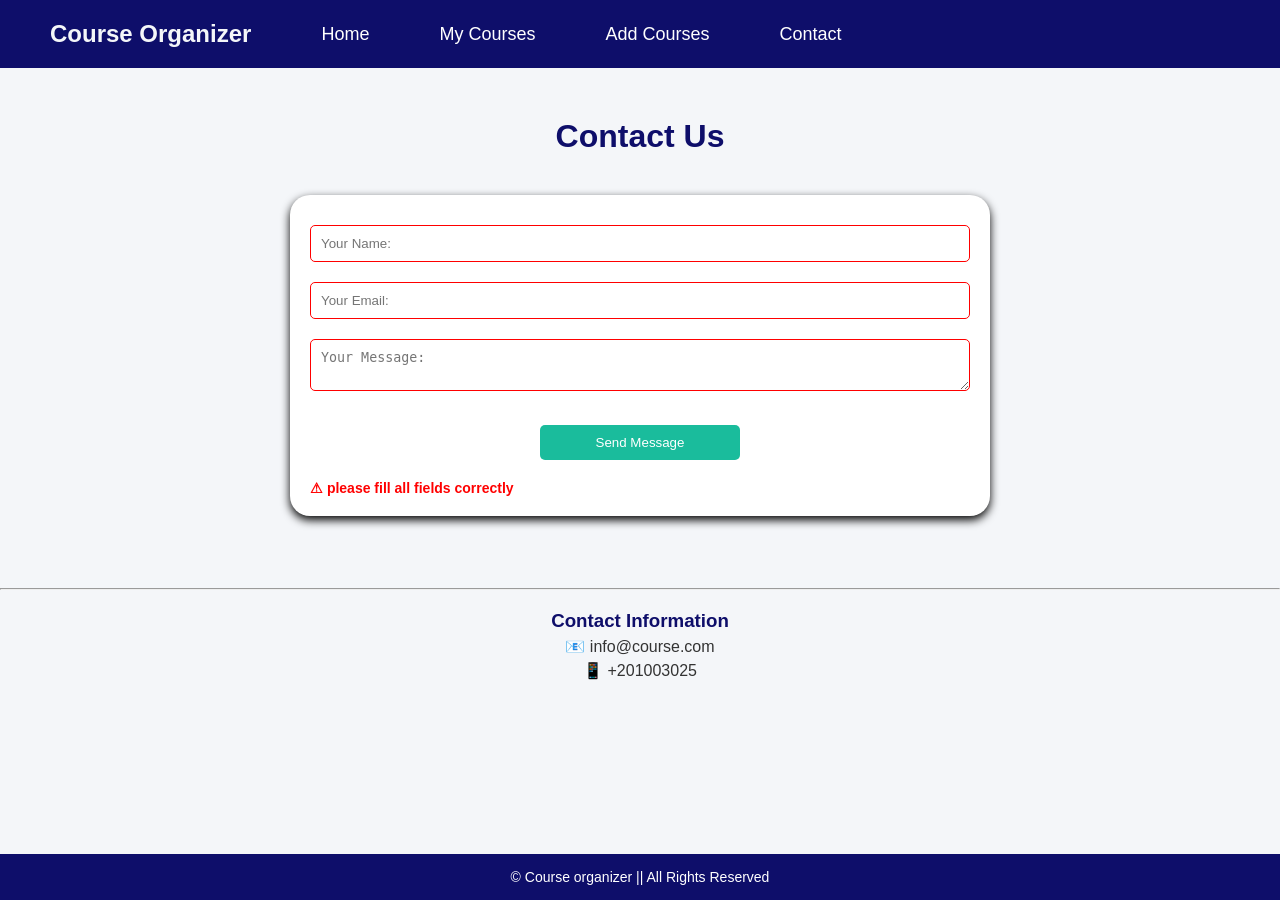
==== contact.html @ 249ff032 "Instant version2" ====
<!DOCTYPE html>
<html lang="en">
<head>
    <meta charset="UTF-8">
    <meta name="viewport" content="width=device-width, initial-scale=1.0">
    <link rel="stylesheet" href="CSS/style.css">
    <title>Contact Us</title>
</head>
<body>
    <header>
             <nav>
                <h1 class="logo">Course Organizer</h1>
                <a href="index.html">Home</a>
                <a href="mycourse.html">My Courses</a>
                <a href="add.html">Add Courses</a>
                <a href="contact.html">Contact</a>
            </nav>
    </header>
    <main>
        <h1 class="title">Contact Us</h1>
        <form action="message.html">
            <input type="text" placeholder="Your Name:" name="yourname" required>
            <input type="email" placeholder="Your Email:" name="email" required>
            <textarea placeholder="Your Message:"  required></textarea>
            <button type="submit" class="btn">Send Message</button>
            <p class="form-message">⚠ please fill all fields correctly</p>
        </form>
        <br>
        <br>
        <br>
        <br>
        <hr>
        <div class="contact-info">
            <h3 class="con-color">Contact Information</h3>
            <p>📧 info@course.com</p>
            <p>📱 +201003025</p>
        </div>
    </main>
    <footer>
            <p>&copy; Course organizer   ||  All Rights Reserved</p>
    </footer>
    
</body>
</html>
---- CSS/style.css ----
* {
    margin: 0;
    padding: 0;
    box-sizing: border-box;
}
body {
    font-family: Arial, Helvetica, sans-serif;
    background-color: #f4f6f9;
    color: #333;
    flex-direction: column;
    height: 100%;
}
main {
    flex: 1;
}
header {
    background-color: rgb(14, 14, 106);
    padding: 10px 0;
}
nav {
    display: flex;
    gap: 70px; 
    align-items:center ;
    padding: 10px 20px;
    color: #f4f6f9;
}
.logo {
    margin-left: 30px;
}
nav a{
    color: white;
    text-decoration: none;
    font-size: 18px;
    transition: 0.3s;
}
nav a:hover{
    color: green;
}
.title {
    text-align: center;
    margin-top: 10px;
    font-family: Arial, Helvetica, sans-serif;
    padding: 40px;
    color: rgb(14, 14, 106);
}
footer {
    background-color: rgb(14, 14, 106);
    color: white;
    text-align: center;
    font-size: 14px;
    padding: 15px 0;
    position: fixed;
    bottom: 0;
    width: 100%;
}
table {
    width: 100%;
    border-collapse: collapse;
    margin-top: 40px;
}
table th {
    background-color: rgb(14, 14, 106);
    color: white;
    padding: 10px;
}
table td {
    padding: 10px;
    border-bottom: 1px solid #ddd;
    text-align: center;
} table tr:hover {
    background-color: #f1f1f1;

}
form {
    background: white;
    padding: 20px;
    border-radius: 20px;
    max-width: 700px;
    margin: auto;
    box-shadow: 0 4px 10px rgb(0, 0, 0, 1);
}
form input, form textarea {
    width: 100%;
    padding: 10px;
    margin: 10px 0;
    border-radius: 5px;
    border: 1px solid #ccc;
}
.btn{
    background-color: #1abc9c;
    color: white;
    padding: 10px;
    border: none;
    width: 200px;
    display: block;
    margin: 20px auto;
    align-items: center;
    border-radius: 5px;
    cursor: pointer;
    transition: 0.3s;
}
.btn:hover {
    background-color: #16a085;
}
.labels {
    color: rgb(14, 14, 10)
}
.contact-info {
    text-align: center;
    margin-top: 20px;
    font-size: 16px;
}
.contact-info p {
    margin: 5px 0;
}
.con-color {
    color: rgb(14, 14, 106);
}
.card {
    min-height: 300px;
    display: flex;
    flex-direction: column;
    justify-content: center;
    align-items: center;
    text-align: center;
    background: white;
    width: 280px;
    padding: 20px;
    border-radius: 10px;
    margin: 15px 0;
    box-shadow: 0 4px 10px rgba(0, 0, 0, 0,1);
}
.cards-container {
    display: flex;
    justify-content: center;
    align-items: center;
    gap:20px;
    margin: 0;
    flex-wrap: wrap;
}
.card:hover {
    transform: translate(-5px);
}

.card img {
    width: 100px;
    display: block;
    margin: 0 auto;
} .title2 {
    color: rgb(14, 14, 106);
}
@media (max-width: 768px) {
    .cards-container {
        flex-direction: column;
    }
}
.message {
    text-align: center;
    margin-top: 200px;
    font-family: Arial, Helvetica, sans-serif;
    padding: 40px;
    color: rgb(14, 14, 106);

}
.message2 
{
    text-align: center;
    margin-bottom:2px ;
    font-family: Arial, Helvetica, sans-serif;
    padding: 40px;
    color: rgb(14, 14, 106);

}
input:invalid,textarea:invalid 
{
    border-color: red;
}
input:valid,textarea:valid 
{
    border-color: green;
}
.form-message 
{
    font-weight: bold;
    color: red;
    font-size: 14px;
    display: none;
}
form:invalid .form-message {
    display: block;
}
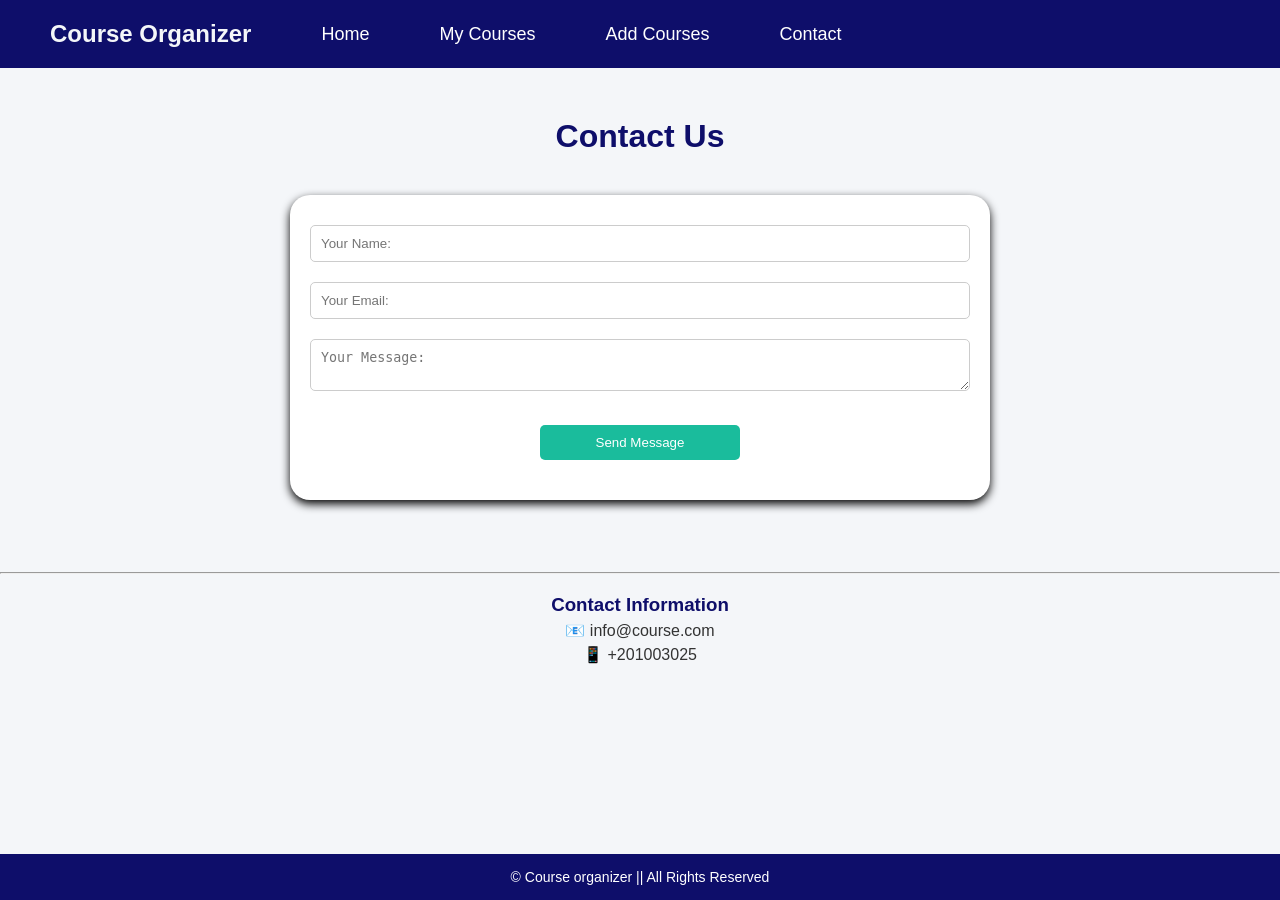
==== commit d0b8f430: "Add files via upload" ====
--- a/contact.html
+++ b/contact.html
@@ -23,7 +23,7 @@
             <input type="email" placeholder="Your Email:" name="email" required>
             <textarea placeholder="Your Message:"  required></textarea>
             <button type="submit" class="btn">Send Message</button>
-            <p class="form-message">⚠ please fill all fields correctly</p>
+
         </form>
         <br>
         <br>
--- a/CSS/style.css
+++ b/CSS/style.css
@@ -171,14 +171,6 @@
     color: rgb(14, 14, 106);
 
 }
-input:invalid,textarea:invalid 
-{
-    border-color: red;
-}
-input:valid,textarea:valid 
-{
-    border-color: green;
-}
 .form-message 
 {
     font-weight: bold;
@@ -186,6 +178,12 @@
     font-size: 14px;
     display: none;
 }
-form:invalid .form-message {
-    display: block;
+
+input:focus:invalid,textarea:focus:invalid 
+{
+    border-color: red;
+}
+input:valid,textarea:valid 
+{
+    border-color: green;
 }
